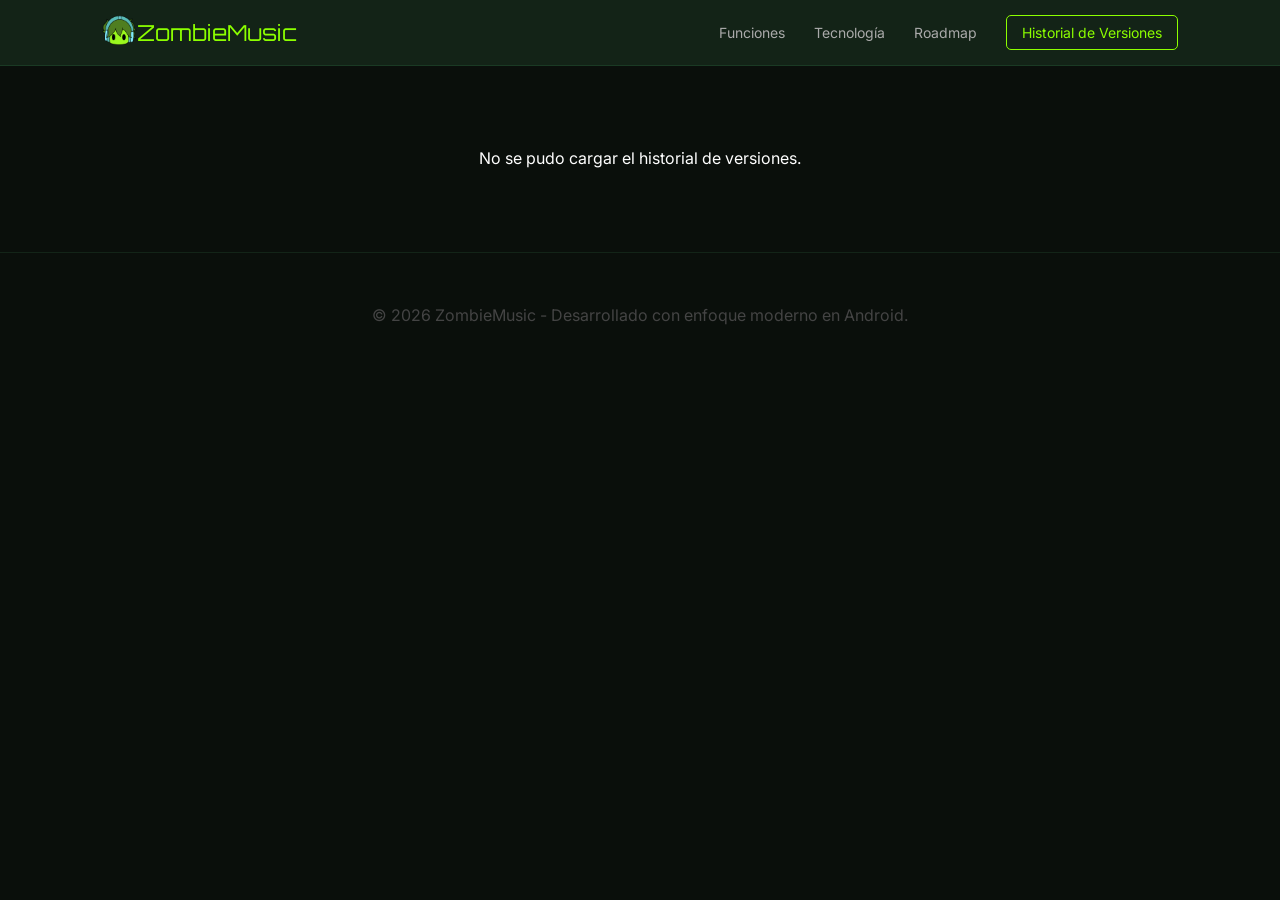
==== descargar.html @ 38b7f74c "Version 1 de pag web ZombieMusic" ====
<!DOCTYPE html>
<html lang="es">
<head>
    <meta charset="UTF-8">
    <meta name="viewport" content="width=device-width, initial-scale=1.0">
    <title>ZombieMusic | Historial de Versiones</title>
    <link rel="stylesheet" href="css/Styles.css">
    <link href="https://fonts.googleapis.com/css2?family=Orbitron:wght@400;700&family=Inter:wght@300;400;700&display=swap" rel="stylesheet">
    <style>
        .versions-container {
            padding: 80px 8%;
            max-width: 900px;
            margin: auto;
        }
        .version-card {
            background: var(--bg-card);
            border: 1px solid #1a3a24;
            border-radius: 15px;
            padding: 30px;
            margin-bottom: 30px;
        }
        .version-header {
            display: flex;
            justify-content: space-between;
            align-items: center;
            margin-bottom: 20px;
        }
        .version-header h2 {
            color: var(--neon-green);
        }
        .version-header span {
            color: var(--text-gray);
            font-size: 14px;
        }
        .version-changelog ul {
            list-style-type: '✓';
            margin-left: 20px;
            color: var(--text-gray);
        }
        .version-changelog li {
            margin-bottom: 8px;
            padding-left: 10px;
        }
        .download-link {
            display: inline-block;
            margin-top: 20px;
            background: var(--neon-green);
            color: black;
            padding: 10px 25px;
            border-radius: 5px;
            text-decoration: none;
            font-weight: bold;
            transition: 0.3s;
        }
    </style>
</head>
<body>

    <header class="navbar">
        <div class="logo">
            <a href="index.html" style="display: flex; align-items: center; text-decoration: none; color: var(--neon-green);">
                <img src="imagenes/logo.png" alt="ZombieMusic Logo">
                <span>ZombieMusic</span>
            </a>
        </div>
        <nav>
            <a href="index.html#features">Funciones</a>
            <a href="index.html#tech">Tecnología</a>
            <a href="index.html#roadmap">Roadmap</a>
            <a href="descargar.html" class="nav-download">Historial de Versiones</a>
        </nav>
    </header>

    <main class="versions-container" id="version-list">
        <h1 style="text-align: center; margin-bottom: 50px; font-family: 'Orbitron', sans-serif;">Historial de Versiones</h1>
        <!-- Las versiones se cargarán aquí dinámicamente -->
    </main>

    <footer>
        <p>&copy; <span id="year">2024</span> ZombieMusic - Desarrollado con enfoque moderno en Android.</p>
    </footer>

    <script>
        document.getElementById('year').textContent = new Date().getFullYear();

        fetch('versions.json')
            .then(response => response.json())
            .then(versions => {
                const versionListContainer = document.getElementById('version-list');
                if (versions.length > 0) {
                    versions.forEach(version => {
                        const changelogItems = version.changelog.map(item => `<li>${item}</li>`).join('');
                        const versionCard = `
                            <div class="version-card">
                                <div class="version-header">
                                    <h2>Versión ${version.version}</h2>
                                    <span>${version.date}</span>
                                </div>
                                <div class="version-changelog">
                                    <p>Cambios:</p>
                                    <ul>
                                        ${changelogItems}
                                    </ul>
                                </div>
                                <a href="${version.url}" class="download-link" download>Descargar APK</a>
                            </div>
                        `;
                        versionListContainer.innerHTML += versionCard;
                    });
                } else {
                    versionListContainer.innerHTML = '<p style="text-align: center;">No se encontraron versiones.</p>';
                }
            })
            .catch(error => {
                console.error('Error al cargar el historial de versiones:', error);
                document.getElementById('version-list').innerHTML = '<p style="text-align: center;">No se pudo cargar el historial de versiones.</p>';
            });
    </script>

</body>
</html>
---- css/Styles.css ----
:root {
    --bg-dark: #0a0f0b;
    --bg-card: #132418;
    --neon-green: #8CFF00;
    --accent-blue: #63cbd1;
    --text-gray: #aaa;
}

*{
    margin:0;
    padding:0;
    box-sizing:border-box;
    font-family: 'Inter', sans-serif;
    scroll-behavior: smooth;
}

body{
    background: var(--bg-dark);
    color: white;
    line-height: 1.6;
}

h1, h2, h3, .logo span {
    font-family: 'Orbitron', sans-serif;
}

/* NAVBAR */
.navbar{
    display:flex;
    justify-content:space-between;
    align-items:center;
    padding:15px 8%;
    background: rgba(19, 36, 24, 0.95);
    position: sticky;
    top: 0;
    z-index: 100;
    border-bottom: 1px solid #1a3a24;
}

.logo{
    display:flex;
    align-items:center;
    gap:12px;
    font-size:22px;
    color: var(--neon-green);
}

.logo img{ width:35px; }

nav a{
    margin-left:25px;
    text-decoration:none;
    color: var(--text-gray);
    font-size: 14px;
    transition: 0.3s;
}

nav a:hover, .nav-download {
    color: var(--neon-green);
}

.nav-download {
    border: 1px solid var(--neon-green);
    padding: 8px 15px;
    border-radius: 5px;
}

/* HERO */
.hero{
    min-height: 80vh;
    display: flex;
    align-items: center;
    justify-content: center;
    text-align:center;
    background: radial-gradient(circle at center, #1a3a24 0%, var(--bg-dark) 70%);
}

.hero-logo{ width:160px; margin-bottom:20px; filter: drop-shadow(0 0 15px var(--neon-green)); }

.hero h1{ font-size:56px; margin-bottom:20px; }
.neon-text { color: var(--neon-green); text-shadow: 0 0 10px var(--neon-green); }

.hero p{ max-width:600px; margin: 0 auto 40px; color: var(--text-gray); font-size: 18px; }

.download-btn {
    background: var(--neon-green);
    color: black;
    padding: 15px 35px;
    border-radius: 8px;
    text-decoration: none;
    font-weight: bold;
    margin-right: 15px;
    transition: 0.3s;
}

.secondary-btn {
    color: white;
    text-decoration: none;
    border-bottom: 1px solid var(--neon-green);
    padding-bottom: 5px;
}

/* FEATURES */
.features-grid {
    display: grid;
    grid-template-columns: repeat(auto-fit, minmax(280px, 1fr));
    gap: 30px;
    padding: 80px 8%;
}

.feature-card {
    background: var(--bg-card);
    padding: 40px;
    border-radius: 20px;
    transition: 0.3s;
    border: 1px solid #1a3a24;
}

.feature-card:hover {
    transform: translateY(-10px);
    border-color: var(--neon-green);
}

.feature-card .icon { font-size: 40px; margin-bottom: 20px; }
.feature-card h3 { color: var(--neon-green); margin-bottom: 15px; }

/* TECH STACK */
.tech-stack {
    text-align: center;
    padding: 60px 8%;
    background: #0d160f;
}

.tags {
    display: flex;
    justify-content: center;
    gap: 15px;
    flex-wrap: wrap;
    margin-top: 30px;
}

.tags span {
    background: #1a3a24;
    padding: 8px 20px;
    border-radius: 20px;
    font-size: 13px;
    border: 1px solid #2d5a3a;
}

/* ROADMAP */
.roadmap {
    padding: 80px 8%;
    max-width: 800px;
    margin: auto;
}

.roadmap h2 { color: var(--neon-green); margin-bottom: 30px; text-align: center;}

.roadmap ul { list-style: none; }
.roadmap li {
    background: #132418;
    margin-bottom: 10px;
    padding: 15px 20px;
    border-radius: 10px;
    display: flex;
    align-items: center;
    gap: 15px;
}

.roadmap li span { color: var(--neon-green); font-weight: bold; font-size: 20px; }

footer{
    text-align:center;
    padding:50px;
    color: #444;
    border-top: 1px solid #132418;
}

/* --- RESPONSIVE DESIGN --- */
@media (max-width: 768px) {
    .navbar {
        flex-direction: column;
        gap: 15px;
        padding: 15px 5%;
    }

    nav {
        display: flex;
        gap: 15px;
        justify-content: center;
        flex-wrap: wrap;
    }

    nav a { margin-left: 0; }

    .hero h1 { font-size: 42px; }
    .hero p { font-size: 16px; }

    .features-grid, .tech-stack, .roadmap {
        padding: 60px 5%;
    }
}
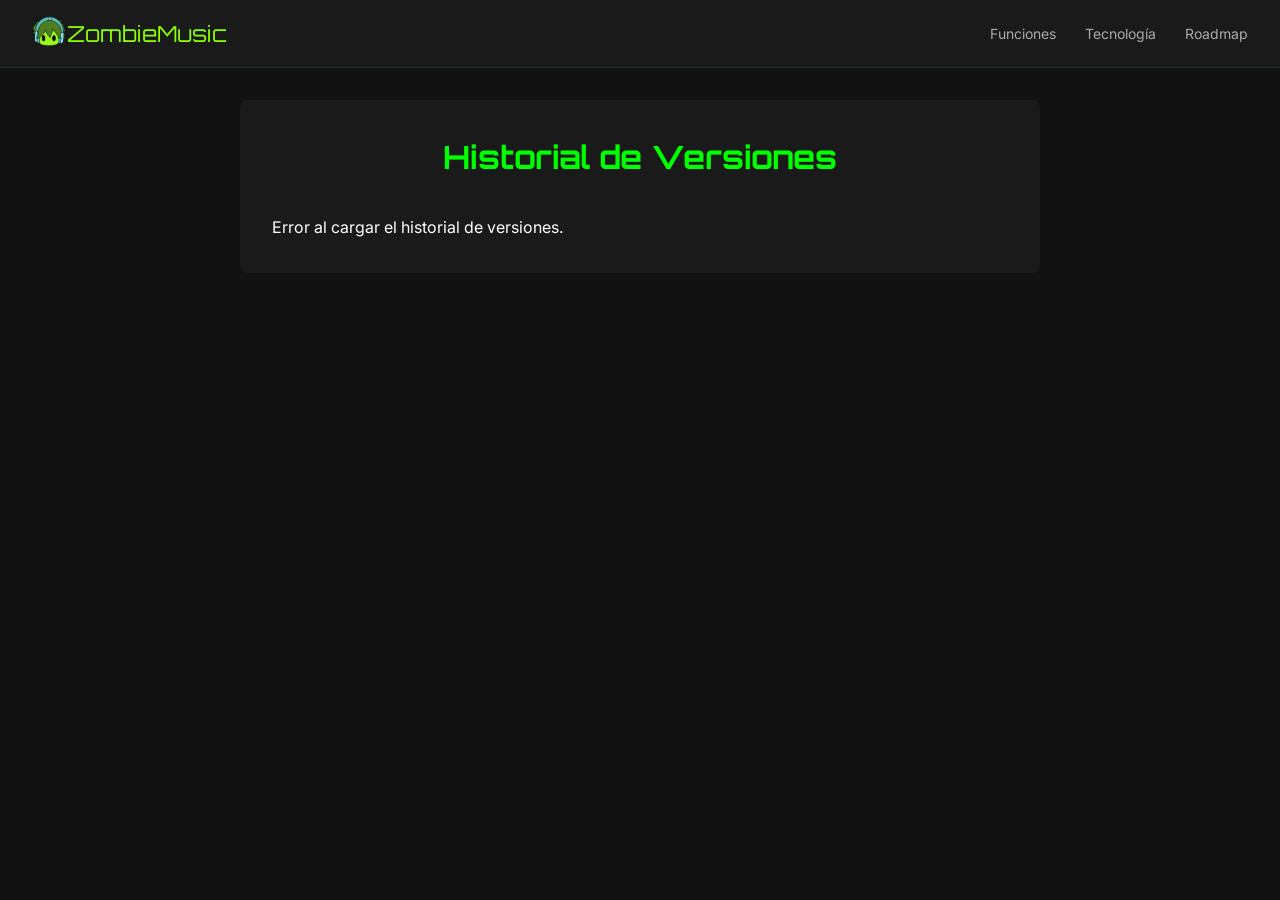
==== commit 6d545ec4: "version 2 pag web" ====
--- a/descargar.html
+++ b/descargar.html
@@ -3,54 +3,83 @@
 <head>
     <meta charset="UTF-8">
     <meta name="viewport" content="width=device-width, initial-scale=1.0">
-    <title>ZombieMusic | Historial de Versiones</title>
+    <title>Historial de Versiones - ZombieMusic</title>
     <link rel="stylesheet" href="css/Styles.css">
     <link href="https://fonts.googleapis.com/css2?family=Orbitron:wght@400;700&family=Inter:wght@300;400;700&display=swap" rel="stylesheet">
     <style>
-        .versions-container {
-            padding: 80px 8%;
-            max-width: 900px;
-            margin: auto;
+        body {
+            background-color: #121212;
+            color: #fff;
         }
-        .version-card {
-            background: var(--bg-card);
-            border: 1px solid #1a3a24;
-            border-radius: 15px;
-            padding: 30px;
-            margin-bottom: 30px;
+        .navbar {
+            justify-content: space-between;
+            padding: 1rem 2rem;
+            background-color: #1a1a1a;
+        }
+        .container {
+            padding: 2rem;
+            max-width: 800px;
+            margin: 2rem auto;
+            background-color: #1a1a1a;
+            border-radius: 8px;
+        }
+        h1 {
+            text-align: center;
+            font-family: 'Orbitron', sans-serif;
+            color: #00ff00;
+            margin-bottom: 2rem;
+        }
+        .version {
+            border-bottom: 1px solid #333;
+            padding-bottom: 1.5rem;
+            margin-bottom: 1.5rem;
+        }
+        .version:last-child {
+            border-bottom: none;
+            margin-bottom: 0;
         }
         .version-header {
             display: flex;
             justify-content: space-between;
             align-items: center;
-            margin-bottom: 20px;
+            margin-bottom: 1rem;
         }
-        .version-header h2 {
-            color: var(--neon-green);
+        .version-title {
+            font-family: 'Orbitron', sans-serif;
+            font-size: 1.5rem;
         }
-        .version-header span {
-            color: var(--text-gray);
-            font-size: 14px;
+        .version-date {
+            font-size: 0.9rem;
+            color: #aaa;
         }
-        .version-changelog ul {
-            list-style-type: '✓';
-            margin-left: 20px;
-            color: var(--text-gray);
+        .changelog {
+            list-style: none;
+            padding-left: 0;
         }
-        .version-changelog li {
-            margin-bottom: 8px;
-            padding-left: 10px;
+        .changelog li {
+            margin-bottom: 0.5rem;
+            padding-left: 1.5rem;
+            position: relative;
+        }
+        .changelog li::before {
+            content: '+';
+            position: absolute;
+            left: 0;
+            color: #00ff00;
         }
         .download-link {
             display: inline-block;
-            margin-top: 20px;
-            background: var(--neon-green);
-            color: black;
-            padding: 10px 25px;
+            margin-top: 1rem;
+            padding: 0.5rem 1rem;
+            background-color: #00ff00;
+            color: #121212;
+            text-decoration: none;
             border-radius: 5px;
-            text-decoration: none;
             font-weight: bold;
-            transition: 0.3s;
+            transition: background-color 0.3s;
+        }
+        .download-link:hover {
+            background-color: #00cc00;
         }
     </style>
 </head>
@@ -58,7 +87,7 @@
 
     <header class="navbar">
         <div class="logo">
-            <a href="index.html" style="display: flex; align-items: center; text-decoration: none; color: var(--neon-green);">
+            <a href="index.html" style="text-decoration: none; color: inherit; display: flex; align-items: center;">
                 <img src="imagenes/logo.png" alt="ZombieMusic Logo">
                 <span>ZombieMusic</span>
             </a>
@@ -67,53 +96,50 @@
             <a href="index.html#features">Funciones</a>
             <a href="index.html#tech">Tecnología</a>
             <a href="index.html#roadmap">Roadmap</a>
-            <a href="descargar.html" class="nav-download">Historial de Versiones</a>
         </nav>
     </header>
 
-    <main class="versions-container" id="version-list">
-        <h1 style="text-align: center; margin-bottom: 50px; font-family: 'Orbitron', sans-serif;">Historial de Versiones</h1>
-        <!-- Las versiones se cargarán aquí dinámicamente -->
-    </main>
-
-    <footer>
-        <p>&copy; <span id="year">2024</span> ZombieMusic - Desarrollado con enfoque moderno en Android.</p>
-    </footer>
+    <div class="container">
+        <h1>Historial de Versiones</h1>
+        <div id="version-history">
+            <!-- Las versiones se cargarán aquí dinámicamente -->
+        </div>
+    </div>
 
     <script>
-        document.getElementById('year').textContent = new Date().getFullYear();
-
         fetch('versions.json')
             .then(response => response.json())
             .then(versions => {
-                const versionListContainer = document.getElementById('version-list');
+                const historyContainer = document.getElementById('version-history');
                 if (versions.length > 0) {
                     versions.forEach(version => {
-                        const changelogItems = version.changelog.map(item => `<li>${item}</li>`).join('');
-                        const versionCard = `
-                            <div class="version-card">
-                                <div class="version-header">
-                                    <h2>Versión ${version.version}</h2>
-                                    <span>${version.date}</span>
-                                </div>
-                                <div class="version-changelog">
-                                    <p>Cambios:</p>
-                                    <ul>
-                                        ${changelogItems}
-                                    </ul>
-                                </div>
-                                <a href="${version.url}" class="download-link" download>Descargar APK</a>
+                        const versionElement = document.createElement('div');
+                        versionElement.className = 'version';
+
+                        let changelogItems = '';
+                        version.changelog.forEach(item => {
+                            changelogItems += `<li>${item}</li>`;
+                        });
+
+                        versionElement.innerHTML = `
+                            <div class="version-header">
+                                <h2 class="version-title">Versión ${version.version}</h2>
+                                <span class="version-date">${version.date}</span>
                             </div>
+                            <ul class="changelog">
+                                ${changelogItems}
+                            </ul>
+                            <a href="${version.url}" class="download-link" download>Descargar</a>
                         `;
-                        versionListContainer.innerHTML += versionCard;
+                        historyContainer.appendChild(versionElement);
                     });
                 } else {
-                    versionListContainer.innerHTML = '<p style="text-align: center;">No se encontraron versiones.</p>';
+                    historyContainer.innerHTML = '<p>No hay versiones disponibles.</p>';
                 }
             })
             .catch(error => {
                 console.error('Error al cargar el historial de versiones:', error);
-                document.getElementById('version-list').innerHTML = '<p style="text-align: center;">No se pudo cargar el historial de versiones.</p>';
+                document.getElementById('version-history').innerHTML = '<p>Error al cargar el historial de versiones.</p>';
             });
     </script>
 
--- a/css/Styles.css
+++ b/css/Styles.css
@@ -67,7 +67,7 @@
 
 /* HERO */
 .hero{
-    min-height: 80vh;
+    height: 80vh;
     display: flex;
     align-items: center;
     justify-content: center;
@@ -174,29 +174,4 @@
     padding:50px;
     color: #444;
     border-top: 1px solid #132418;
-}
-
-/* --- RESPONSIVE DESIGN --- */
-@media (max-width: 768px) {
-    .navbar {
-        flex-direction: column;
-        gap: 15px;
-        padding: 15px 5%;
-    }
-
-    nav {
-        display: flex;
-        gap: 15px;
-        justify-content: center;
-        flex-wrap: wrap;
-    }
-
-    nav a { margin-left: 0; }
-
-    .hero h1 { font-size: 42px; }
-    .hero p { font-size: 16px; }
-
-    .features-grid, .tech-stack, .roadmap {
-        padding: 60px 5%;
-    }
 }
